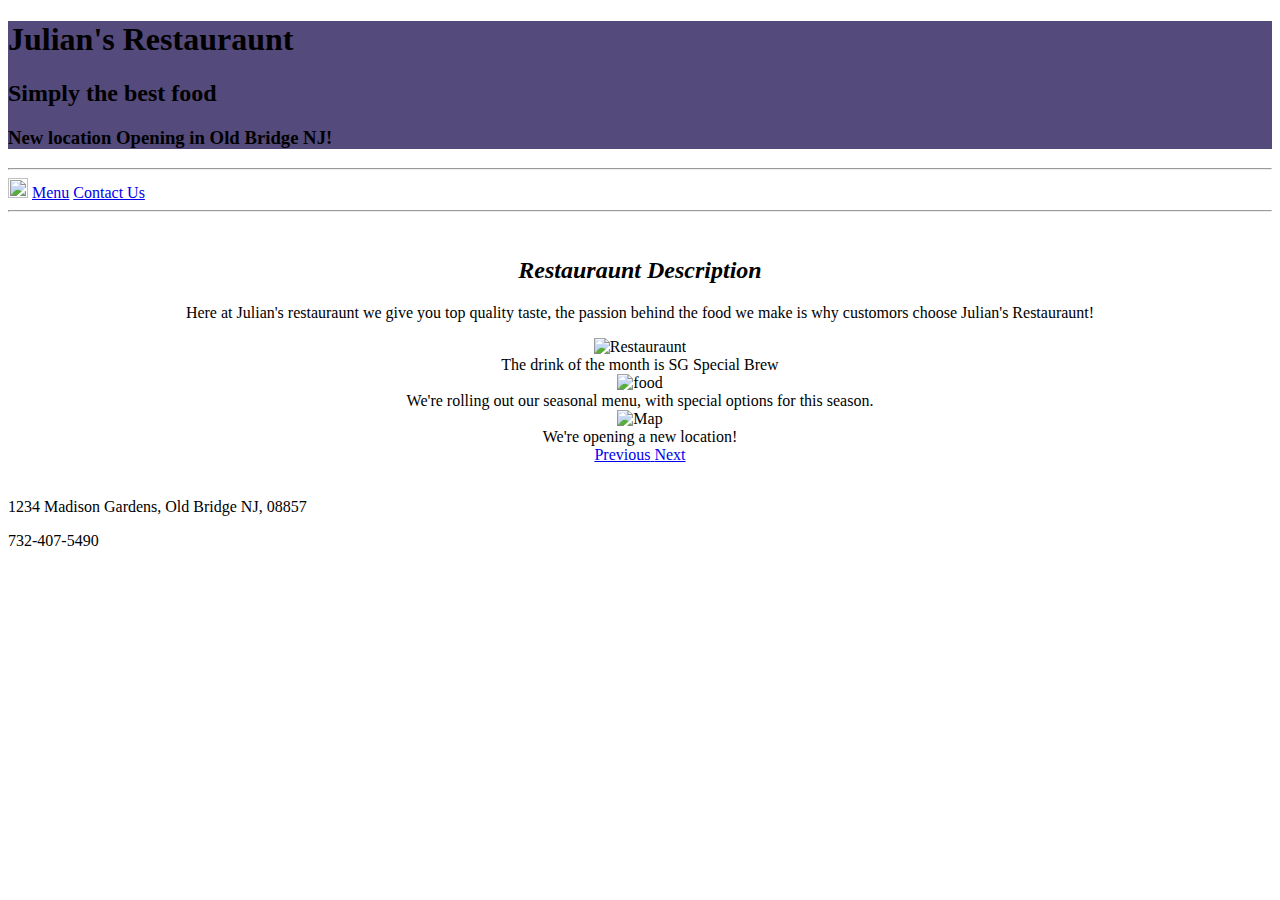
==== index.html @ fdc71a7e "Add files via upload" ====
<!DOCTYPE html>
<!--
Name: Julian Wilson
Date Created: 12/16/2019
Most recent revision:
-->

<htlml lang="en">
  <head>
  <title>Home Page</title>

<link rel="stylesheet" href="https://stackpath.bootstrapcdn.com/bootstrap/4.1.3/css/bootstrap.min.css" integrity="sha384-MCw98/SFnGE8fJT3GXwEOngsV7Zt27NXFoaoApmYm81iuXoPkFOJwJ8ERdknLPMO" crossorigin="anonymous">

<link href="styles/restaurantStyles.css" rel="stylesheet" type="text/css" />

</head>

<body onload="alert('Page is best viewed with JavaScript Enabled')">
  <script src="https://code.jquery.com/jquery-3.3.1.slim.min.js" integrity="sha384-q8i/X+965DzO0rT7abK41JStQIAqVgRVzpbzo5smXKp4YfRvH+8abtTE1Pi6jizo" crossorigin="anonymous"></script>
  <script src="https://cdnjs.cloudflare.com/ajax/libs/popper.js/1.14.3/umd/popper.min.js" integrity="sha384-ZMP7rVo3mIykV+2+9J3UJ46jBk0WLaUAdn689aCwoqbBJiSnjAK/l8WvCWPIPm49" crossorigin="anonymous"></script>
  <script src="https://stackpath.bootstrapcdn.com/bootstrap/4.1.3/js/bootstrap.min.js" integrity="sha384-ChfqqxuZUCnJSK3+MXmPNIyE6ZbWh2IMqE241rYiqJxyMiZ6OW/JmZQ5stwEULTy" crossorigin="anonymous"></script>


<header style="background: #544a7b" class="jumbotron">
    <h1>Julian's Restauraunt</h1>
    <h2 class"font-bold"> Simply the best food</h2>
    <h3 class="text-right mt-9"> New location Opening in Old Bridge NJ!</h3>
  </header>

  <nav>

  <hr />
  <a class="btn badge-pill" href="index.html">
  <img src="images/home.svg" width="20" height="20" class="d-inline-block align-top" alt=""></a>

  <a class="btn badge-pill" href="menu.html">Menu</a>
              <a class="btn badge-pill" href="contact.html">Contact Us</a>
                  <div class="clear-float"></div>
    <hr />
        </nav>
        </br>
  <div class="col-lg-12">
    <center>
      <h2><em>Restauraunt Description</em></h2>
      <p> Here at Julian's restauraunt we give you top quality taste, the passion behind the food we make is why customors choose Julian's Restauraunt!</p>
    </center>
  </div>
</div>


<div id="carouselExampleFade" class="carousel slide carousel-fade, col-lg-12" data-ride="carousel">
  <center>
    <div class="carousel-inner">
      <div class="carousel-item active">
        <img class="d-block w-30" src="images/main-terrace.jpg" alt="Restauraunt">
        <div class="carousel-caption d-none d-md-block">
          <h7>The drink of the month is SG Special Brew</h7>
        </div>
      </div>
      <div class="carousel-item">
        <img class="d-block w-30" src="images/food.jpg" alt="food">
        <div class="carousel-caption d-none d-md-block">
          <h7>We're rolling out our seasonal menu, with special options for this season.</h7>
        </div>
      </div>
      <div class="carousel-item">
        <img class="d-block w-30" src="images/oldbridge.jpg" alt="Map">
        <div class="carousel-caption d-none d-md-block">
          <h7>We're opening a new location!</h7>
        </div>
      </div>
      <a class="carousel-control-prev" href="#carouselExampleFade" role="button" data-slide="prev">
    <span class="carousel-control-prev-icon" aria-hidden="true"></span>
    <span class="sr-only">Previous</span>
  </a>
  <a class="carousel-control-next" href="#carouselExampleFade" role="button" data-slide="next">
    <span class="carousel-control-next-icon" aria-hidden="true"></span>
    <span class="sr-only">Next</span>
  </a>
</center>
</div>
</br>


<footer>
           <p>1234 Madison Gardens, Old Bridge NJ, 08857</p>
            <p> 732-407-5490</p>
  </footer>

  </body>
  </html>
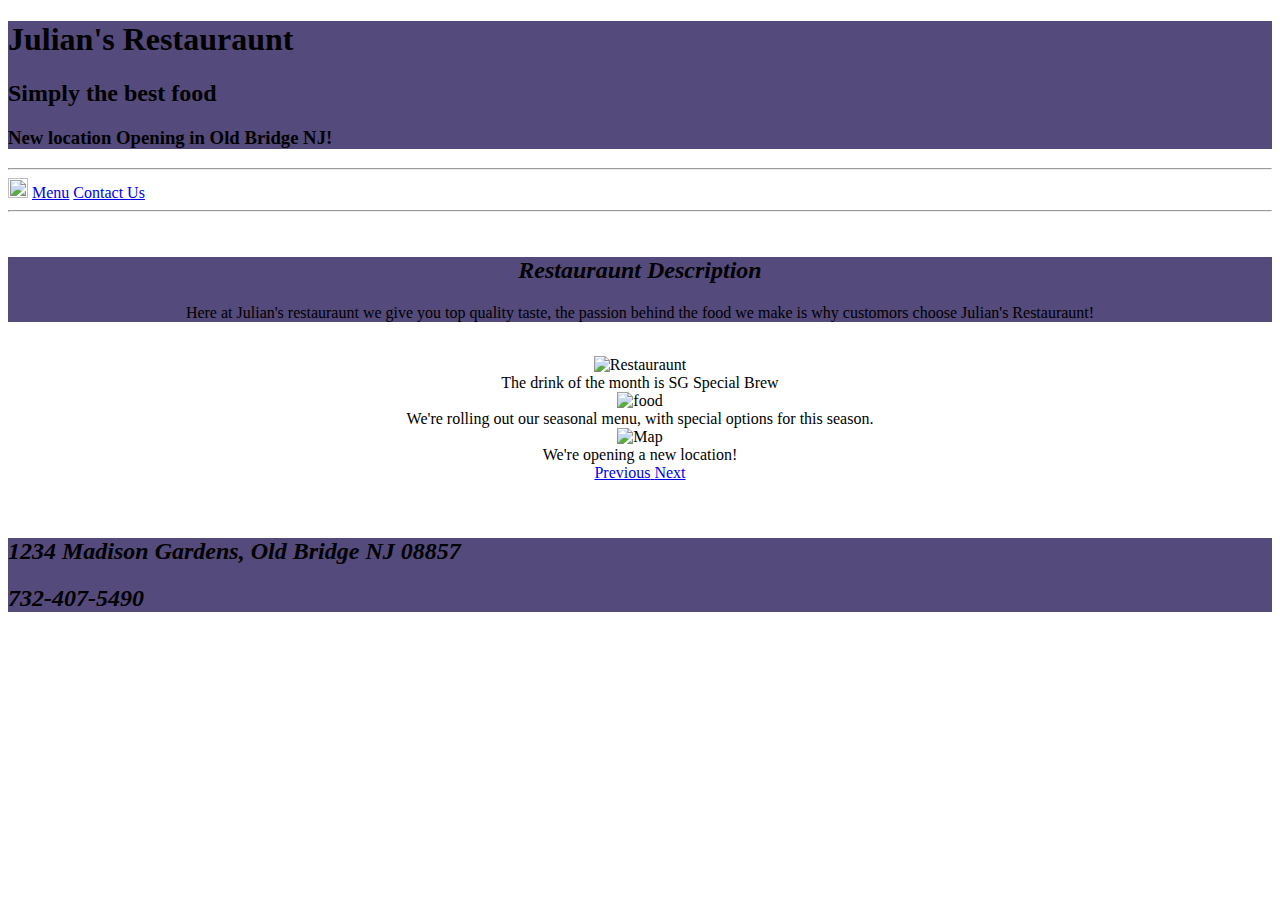
==== commit d93f0769: "Add files via upload" ====
--- a/index.html
+++ b/index.html
@@ -1,91 +1,93 @@
 <!DOCTYPE html>
-<!--
-Name: Julian Wilson
+<!--Name: Julian Wilson
 Date Created: 12/16/2019
-Most recent revision:
--->
+Most recent revision:-->
 
-<htlml lang="en">
-  <head>
-  <title>Home Page</title>
+<html lang="en">
+<head>
+<title>Home Page</title>
 
-<link rel="stylesheet" href="https://stackpath.bootstrapcdn.com/bootstrap/4.1.3/css/bootstrap.min.css" integrity="sha384-MCw98/SFnGE8fJT3GXwEOngsV7Zt27NXFoaoApmYm81iuXoPkFOJwJ8ERdknLPMO" crossorigin="anonymous">
+    <link rel="stylesheet" href="https://stackpath.bootstrapcdn.com/bootstrap/4.1.3/css/bootstrap.min.css" integrity="sha384-MCw98/SFnGE8fJT3GXwEOngsV7Zt27NXFoaoApmYm81iuXoPkFOJwJ8ERdknLPMO" crossorigin="anonymous">
 
-<link href="styles/restaurantStyles.css" rel="stylesheet" type="text/css" />
+    <link href="styles/restaurantStyles.css" rel="stylesheet" type="text/css" />
 
 </head>
 
-<body onload="alert('Page is best viewed with JavaScript Enabled')">
-  <script src="https://code.jquery.com/jquery-3.3.1.slim.min.js" integrity="sha384-q8i/X+965DzO0rT7abK41JStQIAqVgRVzpbzo5smXKp4YfRvH+8abtTE1Pi6jizo" crossorigin="anonymous"></script>
-  <script src="https://cdnjs.cloudflare.com/ajax/libs/popper.js/1.14.3/umd/popper.min.js" integrity="sha384-ZMP7rVo3mIykV+2+9J3UJ46jBk0WLaUAdn689aCwoqbBJiSnjAK/l8WvCWPIPm49" crossorigin="anonymous"></script>
-  <script src="https://stackpath.bootstrapcdn.com/bootstrap/4.1.3/js/bootstrap.min.js" integrity="sha384-ChfqqxuZUCnJSK3+MXmPNIyE6ZbWh2IMqE241rYiqJxyMiZ6OW/JmZQ5stwEULTy" crossorigin="anonymous"></script>
+<body onload="alert('Page is best viewed with JavaScript enabled')">
 
+    <script src="https://code.jquery.com/jquery-3.3.1.slim.min.js" integrity="sha384-q8i/X+965DzO0rT7abK41JStQIAqVgRVzpbzo5smXKp4YfRvH+8abtTE1Pi6jizo" crossorigin="anonymous"></script>
+    <script src="https://cdnjs.cloudflare.com/ajax/libs/popper.js/1.14.7/umd/popper.min.js" integrity="sha384-UO2eT0CpHqdSJQ6hJty5KVphtPhzWj9WO1clHTMGa3JDZwrnQq4sF86dIHNDz0W1" crossorigin="anonymous"></script>
+    <script src="https://stackpath.bootstrapcdn.com/bootstrap/4.3.1/js/bootstrap.min.js" integrity="sha384-JjSmVgyd0p3pXB1rRibZUAYoIIy6OrQ6VrjIEaFf/nJGzIxFDsf4x0xIM+B07jRM" crossorigin="anonymous"></script>
 
-<header style="background: #544a7b" class="jumbotron">
-    <h1>Julian's Restauraunt</h1>
-    <h2 class"font-bold"> Simply the best food</h2>
-    <h3 class="text-right mt-9"> New location Opening in Old Bridge NJ!</h3>
-  </header>
+    <header style="background: #544a7b" class="jumbotron">
+        <h1>Julian's Restauraunt</h1>
+        <h2 class"font-bold"> Simply the best food</h2>
+        <h3 class="text-right mt-9"> New location Opening in Old Bridge NJ!</h3>
+      </header>
 
-  <nav>
+    <nav>
+        <hr />
+        <a class="btn badge-pill" href="index.html">
+        <img src="images/home.svg" width="20" height="20" class="d-inline-block align-top" alt=""></a>
+      </a>
 
-  <hr />
-  <a class="btn badge-pill" href="index.html">
-  <img src="images/home.svg" width="20" height="20" class="d-inline-block align-top" alt=""></a>
+         <a class="btn badge-pill" href="menu.html">Menu</a>
+         <a class="btn badge-pill" href="contact.html">Contact Us</a>
+            <div class="clear-float"></div>
 
-  <a class="btn badge-pill" href="menu.html">Menu</a>
-              <a class="btn badge-pill" href="contact.html">Contact Us</a>
-                  <div class="clear-float"></div>
-    <hr />
-        </nav>
-        </br>
-  <div class="col-lg-12">
-    <center>
-      <h2><em>Restauraunt Description</em></h2>
-      <p> Here at Julian's restauraunt we give you top quality taste, the passion behind the food we make is why customors choose Julian's Restauraunt!</p>
-    </center>
-  </div>
-</div>
-
-
-<div id="carouselExampleFade" class="carousel slide carousel-fade, col-lg-12" data-ride="carousel">
-  <center>
-    <div class="carousel-inner">
-      <div class="carousel-item active">
-        <img class="d-block w-30" src="images/main-terrace.jpg" alt="Restauraunt">
-        <div class="carousel-caption d-none d-md-block">
-          <h7>The drink of the month is SG Special Brew</h7>
-        </div>
-      </div>
-      <div class="carousel-item">
-        <img class="d-block w-30" src="images/food.jpg" alt="food">
-        <div class="carousel-caption d-none d-md-block">
-          <h7>We're rolling out our seasonal menu, with special options for this season.</h7>
-        </div>
-      </div>
-      <div class="carousel-item">
-        <img class="d-block w-30" src="images/oldbridge.jpg" alt="Map">
-        <div class="carousel-caption d-none d-md-block">
-          <h7>We're opening a new location!</h7>
-        </div>
-      </div>
-      <a class="carousel-control-prev" href="#carouselExampleFade" role="button" data-slide="prev">
-    <span class="carousel-control-prev-icon" aria-hidden="true"></span>
-    <span class="sr-only">Previous</span>
-  </a>
-  <a class="carousel-control-next" href="#carouselExampleFade" role="button" data-slide="next">
-    <span class="carousel-control-next-icon" aria-hidden="true"></span>
-    <span class="sr-only">Next</span>
+        <hr />
+    </nav>
+    </br>
+    <header style="background: #544a7b" class="jumbotron">
+    <div class="col-lg-12">
+      <center>
+        <h2><em>Restauraunt Description</em></h2>
+        <p> Here at Julian's restauraunt we give you top quality taste, the passion behind the food we make is why customors choose Julian's Restauraunt!</p>
+      </center>
+    </header>
+    </div>
+    </div>
+     </br>
+    <div id="carouselExampleFade" class="carousel slide carousel-fade, col-lg-12" data-ride="carousel">
+      <center>
+        <div class="carousel-inner">
+          <div class="carousel-item active">
+            <img class="d-block w-30" src="images/main-terrace.jpg" alt="Restauraunt">
+            <div class="carousel-caption d-none d-md-block">
+              <h7>The drink of the month is SG Special Brew</h7>
+            </div>
+          </div>
+          <div class="carousel-item">
+            <img class="d-block w-30" src="images/food.jpg" alt="food">
+            <div class="carousel-caption d-none d-md-block">
+              <h7>We're rolling out our seasonal menu, with special options for this season.</h7>
+            </div>
+          </div>
+          <div class="carousel-item">
+            <img class="d-block w-30" src="images/oldbridge.jpg" alt="Map">
+            <div class="carousel-caption d-none d-md-block">
+              <h7>We're opening a new location!</h7>
+            </div>
+          </div>
+          <a class="carousel-control-prev" href="#carouselExampleFade" role="button" data-slide="prev">
+        <span class="carousel-control-prev-icon" aria-hidden="true"></span>
+        <span class="sr-only">Previous</span>
+      </a>
+      <a class="carousel-control-next" href="#carouselExampleFade" role="button" data-slide="next">
+        <span class="carousel-control-next-icon" aria-hidden="true"></span>
+        <span class="sr-only">Next</span>
   </a>
 </center>
 </div>
 </br>
+<br>
+<header style="background: #544a7b" class="jumbotron">
+  <h2><em>1234 Madison Gardens, Old Bridge NJ 08857</em></h2>
+      <h2><em> 732-407-5490</em></h2>
+</header>
+</br>
 
 
-<footer>
-           <p>1234 Madison Gardens, Old Bridge NJ, 08857</p>
-            <p> 732-407-5490</p>
-  </footer>
-
-  </body>
-  </html>
+</body>
+</html>
+                          
